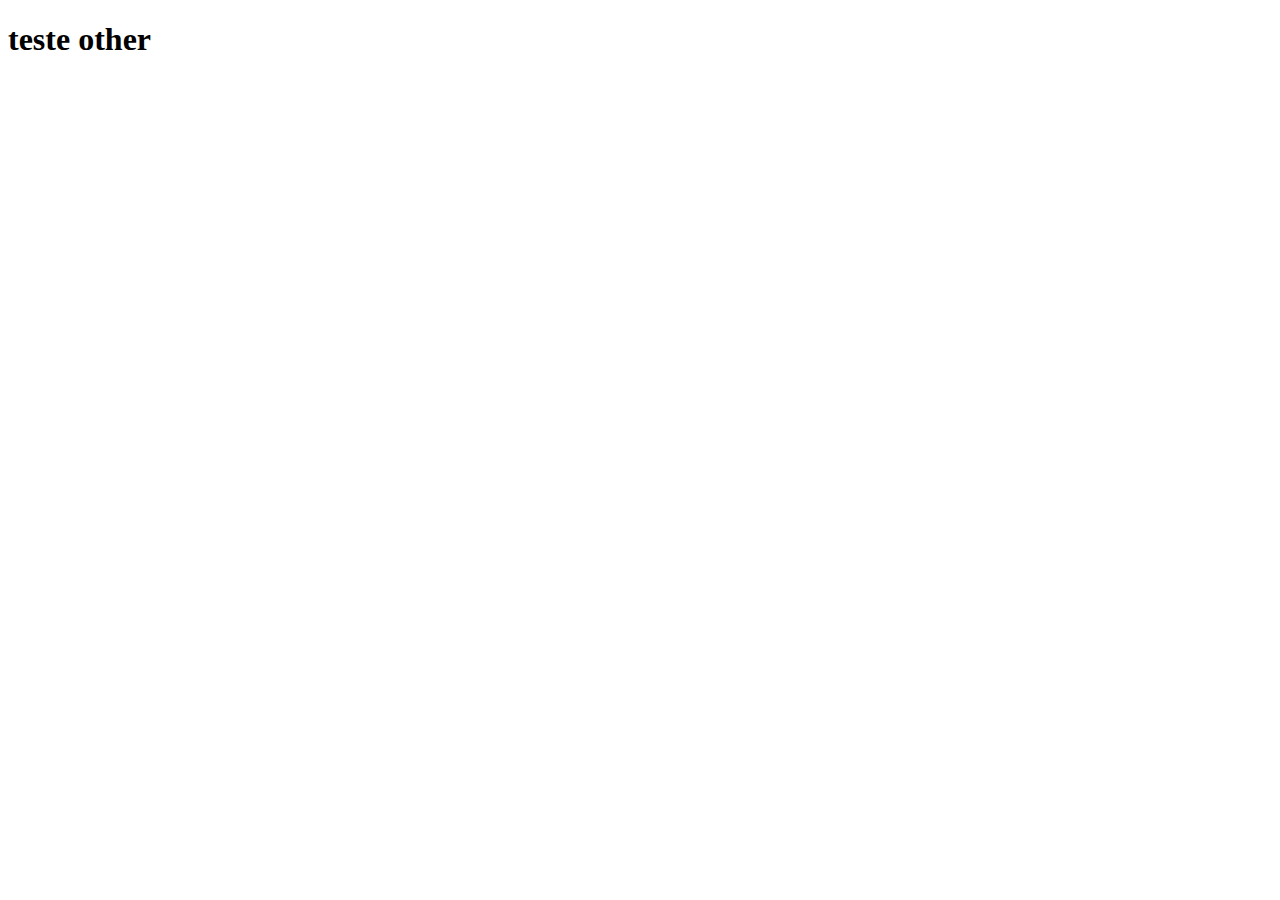
==== other.html @ 64dfc0d2 "test new branch" ====
<!DOCTYPE html>
<html lang="en">
<head>
    <meta charset="UTF-8">
    <meta name="viewport" content="width=device-width, initial-scale=1.0">
    <title>Document</title>
</head>
<body>
    <h1>teste other</h1>
</body>
</html>
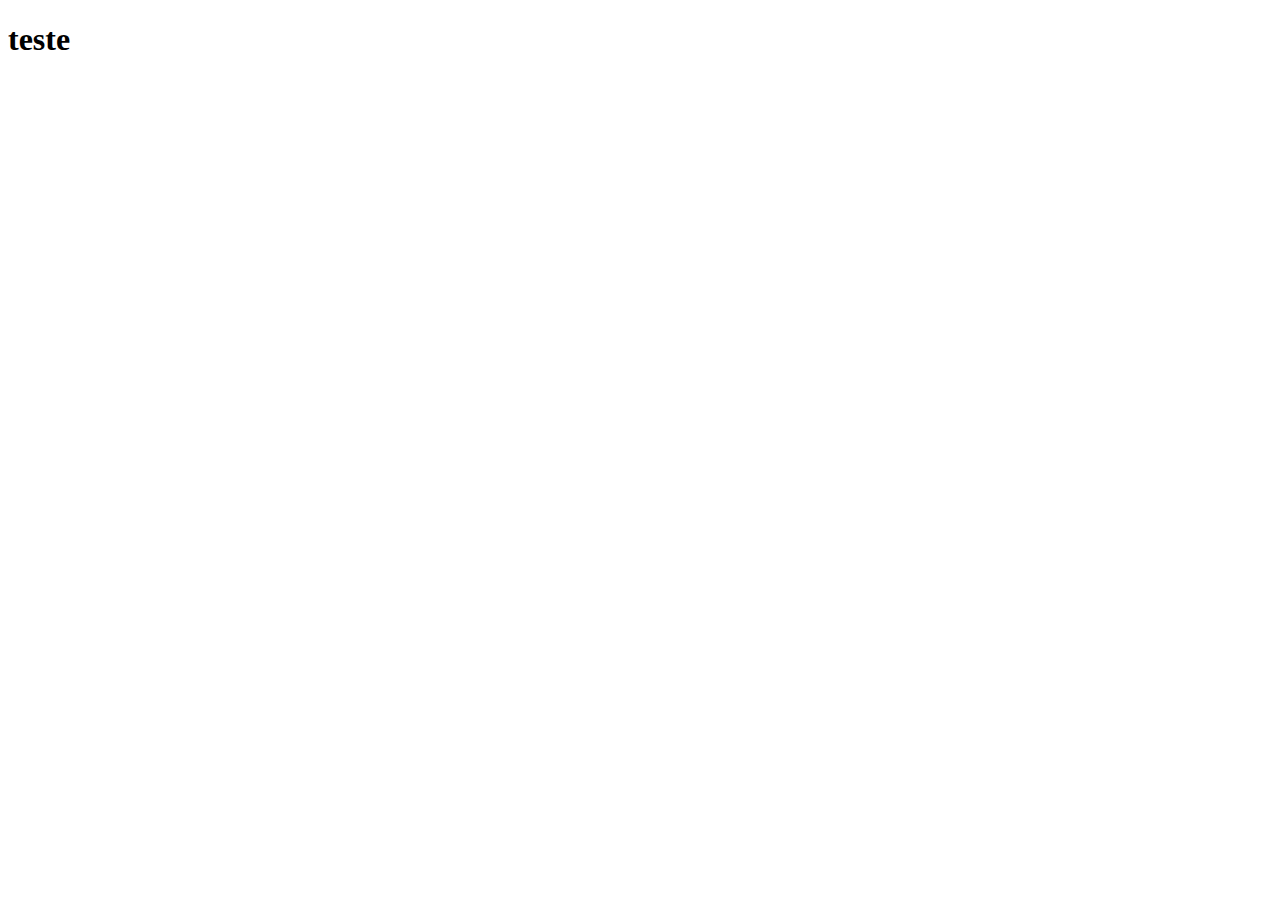
==== commit fcae109d: "test 1.1" ====
--- a/other.html
+++ b/other.html
@@ -6,6 +6,6 @@
     <title>Document</title>
 </head>
 <body>
-    <h1>teste other</h1>
+    <h1>teste </h1>
 </body>
 </html>